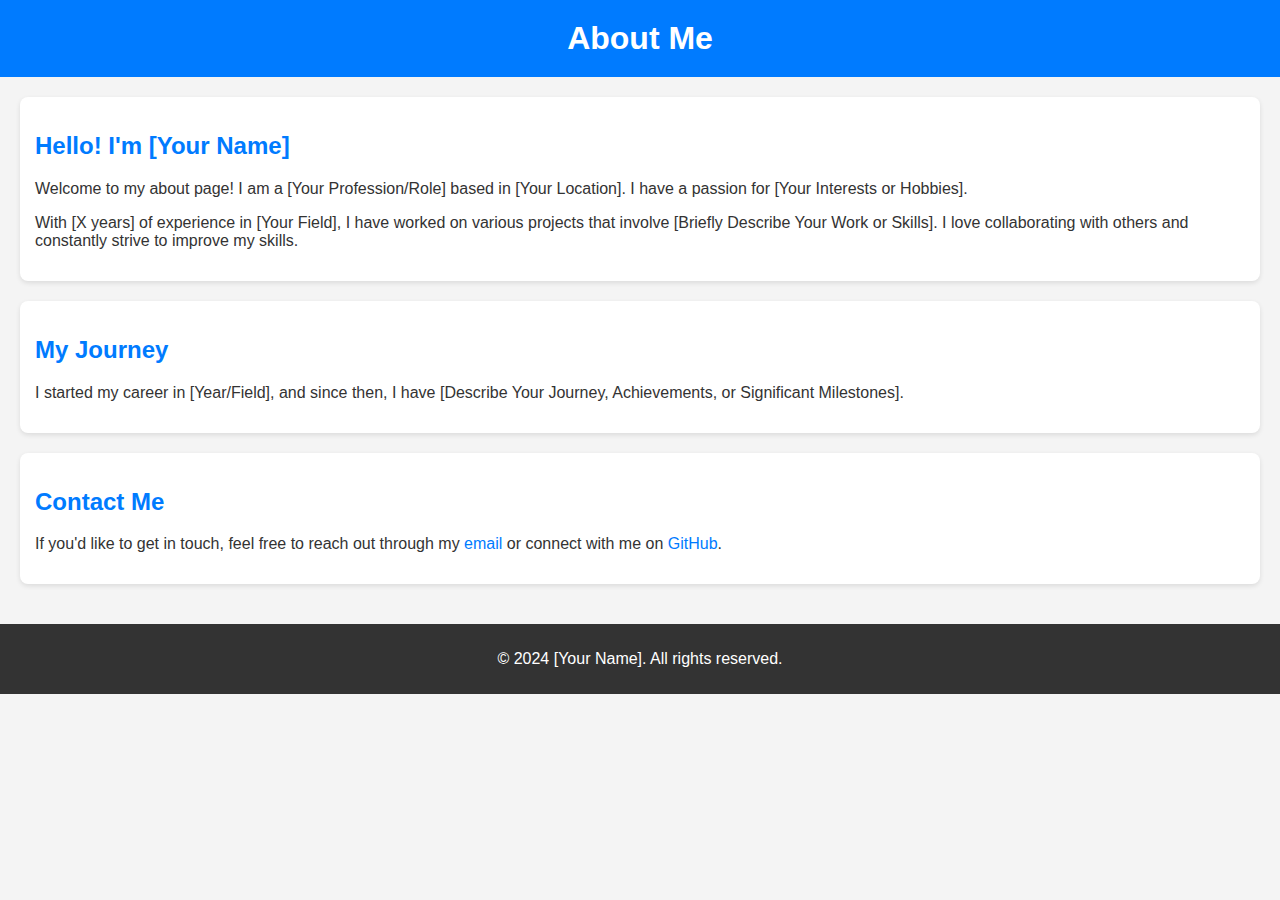
==== about.html @ 07dd924d "about page done" ====
<!DOCTYPE html>
<html lang="en">
<head>
    <meta charset="UTF-8">
    <meta name="viewport" content="width=device-width, initial-scale=1.0">
    <link rel="stylesheet" href="./style.css">
    <title>About Me</title>
</head>
<body>
    <header>
        <h1>About Me</h1>
    </header>
    <main>
        <section>
            <h2>Hello! I'm [Your Name]</h2>
            <p>Welcome to my about page! I am a [Your Profession/Role] based in [Your Location]. I have a passion for [Your Interests or Hobbies].</p>
            <p>With [X years] of experience in [Your Field], I have worked on various projects that involve [Briefly Describe Your Work or Skills]. I love collaborating with others and constantly strive to improve my skills.</p>
        </section>
        <section>
            <h2>My Journey</h2>
            <p>I started my career in [Year/Field], and since then, I have [Describe Your Journey, Achievements, or Significant Milestones].</p>
        </section>
        <section>
            <h2>Contact Me</h2>
            <p>If you'd like to get in touch, feel free to reach out through my <a href="mailto:your_email@example.com">email</a> or connect with me on <a href="https://github.com/yourprofile">GitHub</a>.</p>
        </section>
    </main>
    <footer>
        <p>&copy; 2024 [Your Name]. All rights reserved.</p>
    </footer>
</body>
</html>
---- style.css ----
body {
    font-family: Arial, sans-serif;
    margin: 0;
    padding: 0;
    background-color: #f4f4f4;
    color: #333;
}

header {
    background: #007BFF;
    color: white;
    padding: 20px;
    text-align: center;
}

h1 {
    margin: 0;
}

main {
    padding: 20px;
}

section {
    margin-bottom: 20px;
    background: white;
    border-radius: 8px;
    padding: 15px;
    box-shadow: 0 2px 5px rgba(0, 0, 0, 0.1);
}

h2 {
    color: #007BFF;
}

a {
    color: #007BFF;
    text-decoration: none;
}

a:hover {
    text-decoration: underline;
}

footer {
    text-align: center;
    padding: 10px;
    background: #333;
    color: white;
}
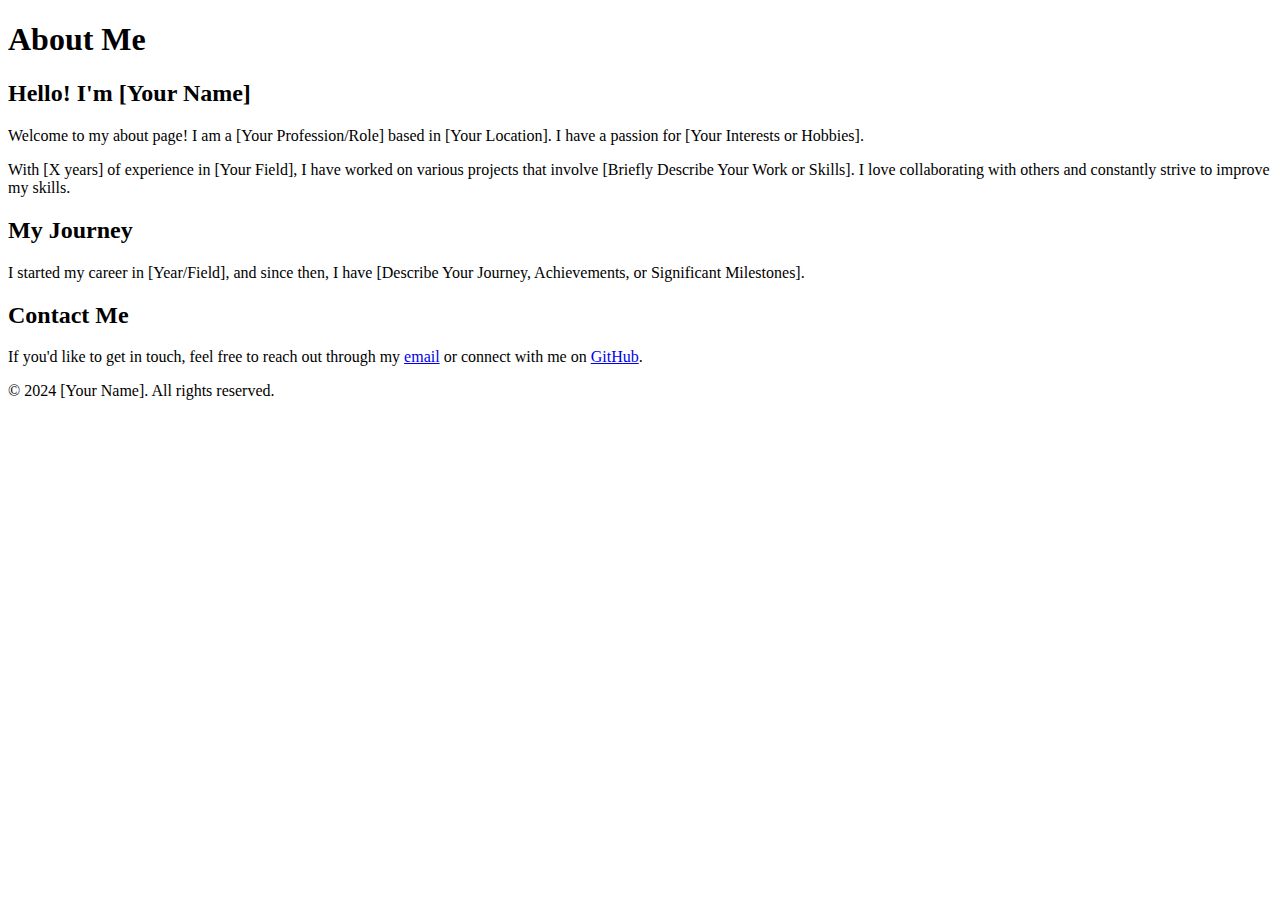
==== commit 266dd384: "style ekt" ====
--- a/about.html
+++ b/about.html
@@ -3,7 +3,7 @@
 <head>
     <meta charset="UTF-8">
     <meta name="viewport" content="width=device-width, initial-scale=1.0">
-    <link rel="stylesheet" href="./style.css">
+    <link rel="stylesheet" href="../mern/css/style.css">
     <title>About Me</title>
 </head>
 <body>
